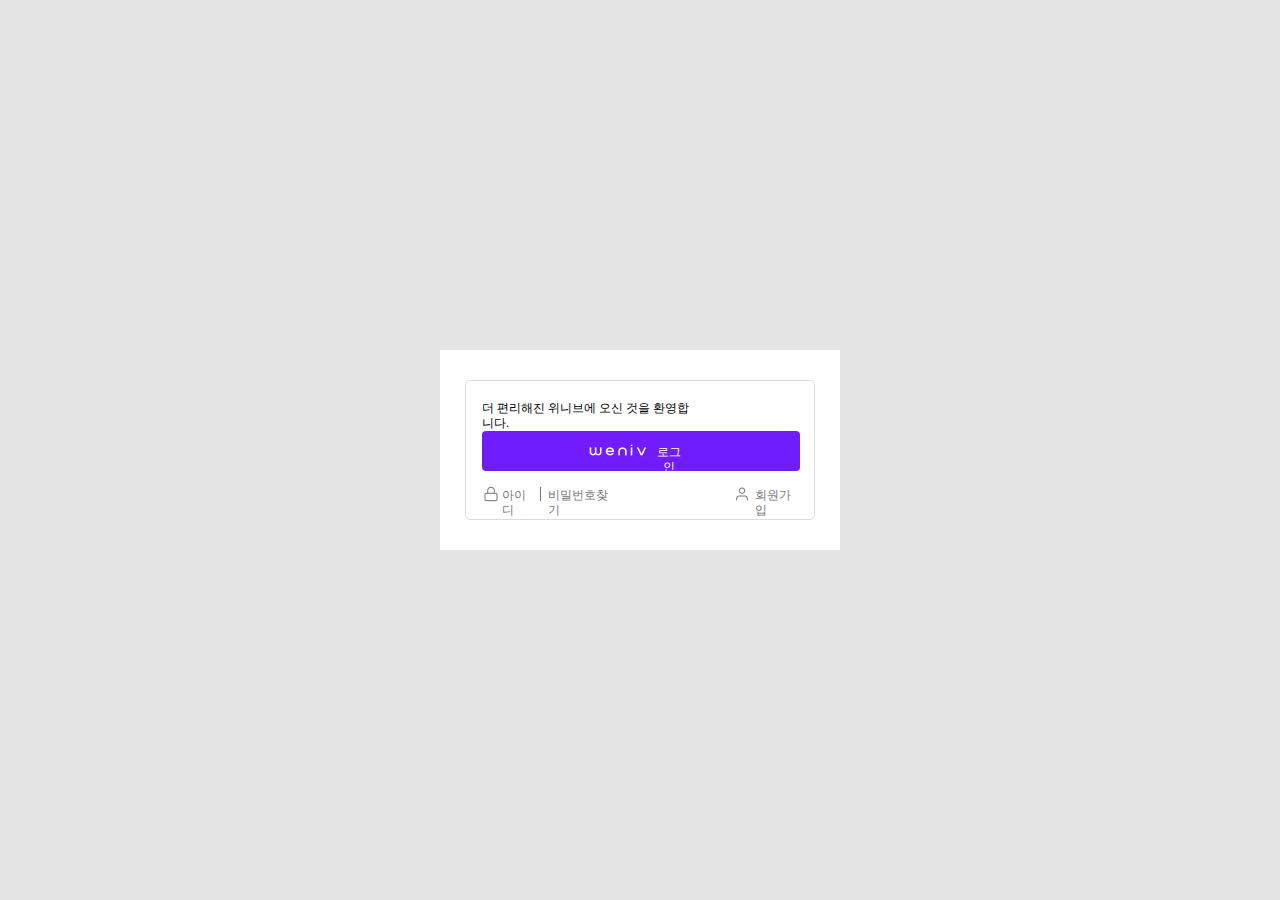
==== index.html @ b81f6d05 "feat: weniv 로그인 버튼 구현" ====
<!DOCTYPE html>
<html lang="ko">

<head>
  <meta charset="UTF-8">
  <meta http-equiv="X-UA-Compatible" content="IE=edge">
  <meta name="viewport" content="width=device-width, initial-scale=1.0">
  <title>로그인 버튼</title>
  <link rel="stylesheet" href="style.css">
</head>

<body>
  <div class="wrapper">
    <div class="login-container">
      <div class="login-area">
        <p>더 편리해진 위니브에 오신 것을 환영합니다.</p>
        <button type="button"></button>
        <a href="#">아이디</a>
        <a href="#">비밀번호찾기</a>
        <a href="#">회원가입</a>
      </div>
    </div>
  </div>
</body>

</html>
---- style.css ----
body,
p {
  margin: 0;
  padding: 0;
}

a {
  text-decoration: none;
}

button {
  background: inherit;
  border: none;
  box-shadow: none;
  border-radius: 0;
  padding: 0;
  overflow: visible;
  cursor: pointer;
}

body {
  background-color: #e5e5e5;
}

.wrapper {
  position: absolute;
  top: 50%;
  left: 50%;
  transform: translate(-50%, -50%);
}

.login-container {
  box-sizing: border-box;
  width: 400px;
  height: 200px;
  background-color: #ffffff;
  position: relative;
}

.login-area {
  box-sizing: border-box;
  width: 350px;
  height: 140px;
  background-color: #ffffff;
  position: absolute;
  top: 30px;
  left: 25px;
  border: 1px solid #dbdbdb;
  border-radius: 5px;
}

.login-area p:first-child {
  position: absolute;
  width: 215px;
  height: 15px;
  left: 16px;
  top: 20px;
  font-family: "Spoqa Han Sans Neo";
  font-style: normal;
  font-weight: 400;
  font-size: 12px;

  /* identical to box height */
  line-height: 15px;

  color: #000000;
}

.login-area button:first-of-type {
  position: absolute;
  width: 318px;
  height: 40px;
  top: 50px;
  left: 16px;
  background-color: #711bff;
  border-radius: 4px;
}

.login-area button:first-of-type::before {
  /* weniv-logo */
  content: "";
  position: absolute;
  width: 60px;
  height: 18px;
  left: 104px;
  top: 10px;
  background-image: url(./images/weniv-logo.png);
  background-size: cover;
  background-repeat: no-repeat;
}

.login-area button:first-of-type::after {
  content: "로그인";
  position: absolute;
  width: 34px;
  height: 15px;
  left: 170px;
  top: 13.5px;
  font-family: "Spoqa Han Sans Neo";
  font-style: normal;
  font-weight: 500;
  font-size: 12px;

  /* identical to box height */
  line-height: 15px;

  text-align: center;
  color: white;
}

.login-area a:nth-of-type(1)::before {
  /* icon-lock */
  content: "";
  position: absolute;
  width: 16px;
  height: 16px;
  top: -2px;
  right: 37px;
  background-image: url(images/icon-lock.png);
  background-repeat: no-repeat;
  background-size: cover;
}

.login-area a:nth-of-type(1) {
  /* 아이디 */
  position: absolute;
  width: 34px;
  height: 15px;
  left: 36px;
  top: 107px;
  font-family: "Spoqa Han Sans Neo";
  font-style: normal;
  font-weight: 400;
  font-size: 12px;

  /* identical to box height */
  line-height: 15px;

  color: #767676;
}

.login-area a:nth-of-type(2)::before {
  /* 비밀번호찾기 왼쪽 구분선 */
  content: "";
  position: absolute;
  width: 4px;
  height: 14px;
  top: -1px;
  left: -8px;
  border-left: 1px solid #767676;
}

.login-area a:nth-of-type(2) {
  /* 비밀번호찾기 */
  position: absolute;
  width: 67px;
  height: 15px;
  left: 82px;
  top: 107px;
  font-family: "Spoqa Han Sans Neo";
  font-style: normal;
  font-weight: 400;
  font-size: 12px;

  /* identical to box height */
  line-height: 15px;

  color: #767676;
}

.login-area a:nth-of-type(3)::before {
  /* icon-user */
  content: "";
  background-image: url(./images/icon-user.png);
  background-size: cover;
  background-repeat: no-repeat;
  position: absolute;
  width: 16px;
  height: 16px;
  right: 50px;
  top: -2px;
  font-family: "Spoqa Han Sans Neo";
  font-style: normal;
  font-weight: 400;
  font-size: 12px;

  /* identical to box height */
  line-height: 15px;
}

.login-area a:nth-of-type(3) {
  /* 회원가입 */
  position: absolute;
  width: 45px;
  height: 15px;
  left: 289px;
  top: 107px;
  font-family: "Spoqa Han Sans Neo";
  font-style: normal;
  font-weight: 400;
  font-size: 12px;

  /* identical to box height */
  line-height: 15px;

  color: #767676;
}
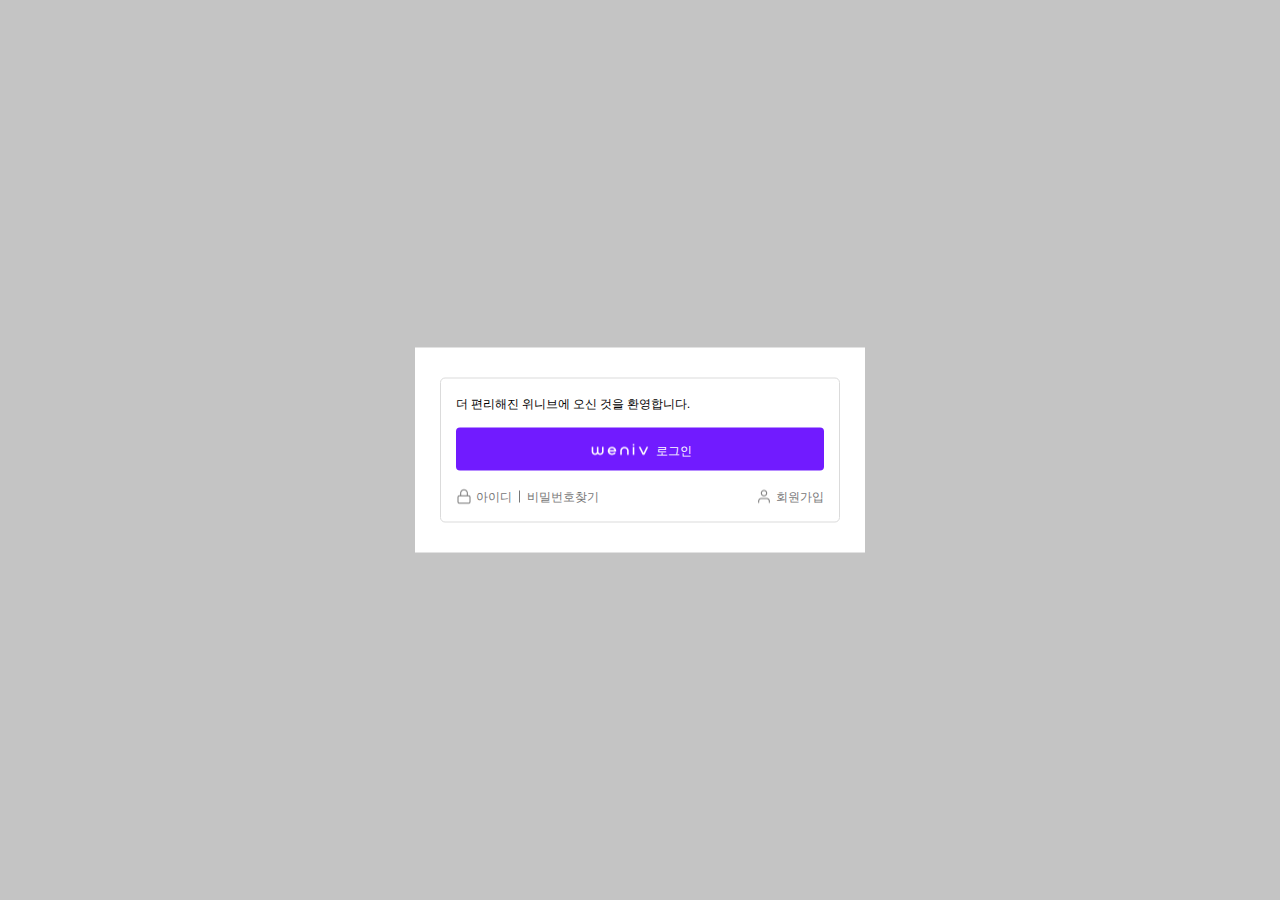
==== commit 29b68706: "feat: weniv 로그인 버튼 새롭게 다시 구현" ====
--- a/index.html
+++ b/index.html
@@ -5,21 +5,24 @@
   <meta charset="UTF-8">
   <meta http-equiv="X-UA-Compatible" content="IE=edge">
   <meta name="viewport" content="width=device-width, initial-scale=1.0">
-  <title>로그인 버튼</title>
-  <link rel="stylesheet" href="style.css">
+  <title>로그인</title>
+  <link rel="stylesheet" href="./login-button/style/style.css">
 </head>
 
 <body>
   <div class="wrapper">
-    <div class="login-container">
-      <div class="login-area">
-        <p>더 편리해진 위니브에 오신 것을 환영합니다.</p>
-        <button type="button"></button>
-        <a href="#">아이디</a>
-        <a href="#">비밀번호찾기</a>
-        <a href="#">회원가입</a>
+    <article class="container-login clear-fix">
+      <h2 class="blind">로그인</h2>
+      <strong class="text-login">더 편리해진 위니브에 오신 것을 환영합니다.</strong>
+      <a class="link-login" href="./login/">로그인</a>
+      <div class="container-find">
+        <a class="link-find-id" href="#none">아이디</a>
+        <a class="link-find-pw" href="#none">비밀번호찾기</a>
       </div>
-    </div>
+      <div class="container-signup">
+        <a class="link-signup" href="#none">회원가입</a>
+      </div>
+    </article>
   </div>
 </body>
 
--- a/login-button/style/style.css
+++ b/login-button/style/style.css
@@ -0,0 +1,148 @@
+@import url(./reset.css);
+
+:root {
+  --text-gray-color: #767676;
+}
+
+.blind {
+  position: absolute;
+  clip: rect(0 0 0 0);
+  width: 1px;
+  height: 1px;
+  margin: -1px;
+  overflow: hidden;
+}
+
+.clear-fix::after {
+  content: "";
+  display: block;
+  clear: both;
+}
+
+body {
+  background-color: #c4c4c4;
+}
+
+.wrapper {
+  position: absolute;
+  top: 50%;
+  left: 50%;
+  transform: translate(-50%, -50%);
+  background-color: white;
+}
+
+.container-login {
+  box-sizing: border-box;
+  margin: 30px 25px;
+  padding: 18px 15px 17px;
+  width: 400px;
+  border: 1px solid #dbdbdb;
+  border-radius: 5px;
+}
+
+.container-login .text-login {
+  display: block;
+  margin-bottom: 16px;
+  font-size: 12px;
+  font-family: "Spoqa Han Sans Neo";
+  font-weight: 400;
+  line-height: 15px;
+  color: #000000;
+}
+
+.container-login .link-login {
+  display: block;
+  box-sizing: border-box;
+  margin-bottom: 17px;
+  padding-top: 13px;
+  padding-bottom: 12px;
+  text-align: center;
+  background-color: #711bff;
+  border-radius: 4px;
+  color: #ffffff;
+  font-family: "Spoqa Han Sans Neo";
+  font-weight: 500;
+  font-size: 12px;
+  line-height: 15px;
+}
+
+.container-login .link-login::before {
+  content: "";
+  margin-right: 4px;
+  display: inline-block;
+  width: 64px;
+  height: 18px;
+  background-image: url(../images/weniv-logo.png);
+  background-size: cover;
+  background-repeat: no-repeat;
+  vertical-align: bottom;
+}
+
+.container-find {
+  float: left;
+}
+
+.container-signup {
+  float: right;
+}
+
+.container-login .link-find-id::before {
+  content: "";
+  margin-right: 4px;
+  display: inline-block;
+  width: 16px;
+  height: 16px;
+  background-image: url(../images/icon-lock.png);
+  background-size: cover;
+  vertical-align: bottom;
+}
+
+.container-login .link-find-id {
+  font-family: "Spoqa Han Sans Neo";
+  font-style: normal;
+  font-weight: 400;
+  font-size: 12px;
+  line-height: 15px;
+  color: var(--text-gray-color);
+  margin-right: -4px;
+}
+
+.container-login .link-find-pw::before {
+  box-sizing: border-box;
+  content: "";
+  margin: auto 7px;
+  display: inline-block;
+  width: 1px;
+  height: 12px;
+  border-left: 1px solid var(--text-gray-color);
+  vertical-align: -2px;
+}
+
+.container-login .link-find-pw {
+  font-family: "Spoqa Han Sans Neo";
+  font-style: normal;
+  font-weight: 400;
+  font-size: 12px;
+  line-height: 15px;
+  color: var(--text-gray-color);
+}
+
+.container-signup .link-signup::before {
+  content: "";
+  margin-right: 4px;
+  display: inline-block;
+  width: 16px;
+  height: 16px;
+  background-image: url(../images/icon-user.png);
+  background-size: cover;
+  vertical-align: bottom;
+}
+
+.container-login .link-signup {
+  font-family: "Spoqa Han Sans Neo";
+  font-style: normal;
+  font-weight: 400;
+  font-size: 12px;
+  line-height: 15px;
+  color: var(--text-gray-color);
+}
